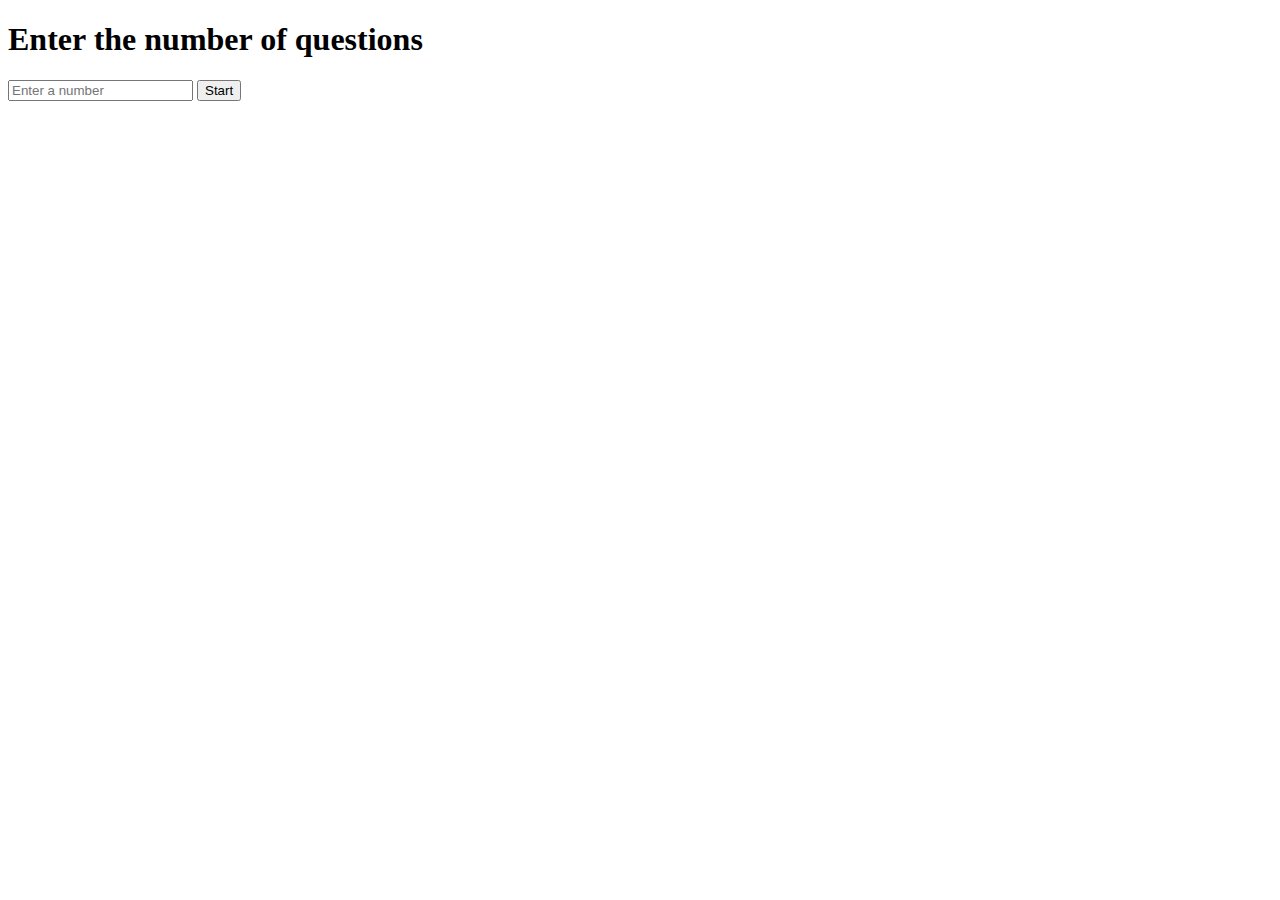
==== game.html @ 00c14b53 "Create game.html" ====
<!DOCTYPE html>
<html lang="en">
<head>
    <meta charset="UTF-8">
    <meta name="viewport" content="width=device-width, initial-scale=1.0">
    <link rel="stylesheet" href="styles.css">
    <title>True or False Game</title>
</head>
<body>
    <div class="container">
        <h1 id="title">Enter the number of questions</h1>
        <input type="number" id="questionCountInput" min="1" placeholder="Enter a number">
        <button id="startButton" onclick="startGame()">Start</button>
        <div id="questionsContainer"></div>
        <button id="submitAnswers" onclick="submitAnswers()" style="display:none;">Submit Answers</button>
    </div>
    <script src="scripts.js"></script>
</body>
</html>
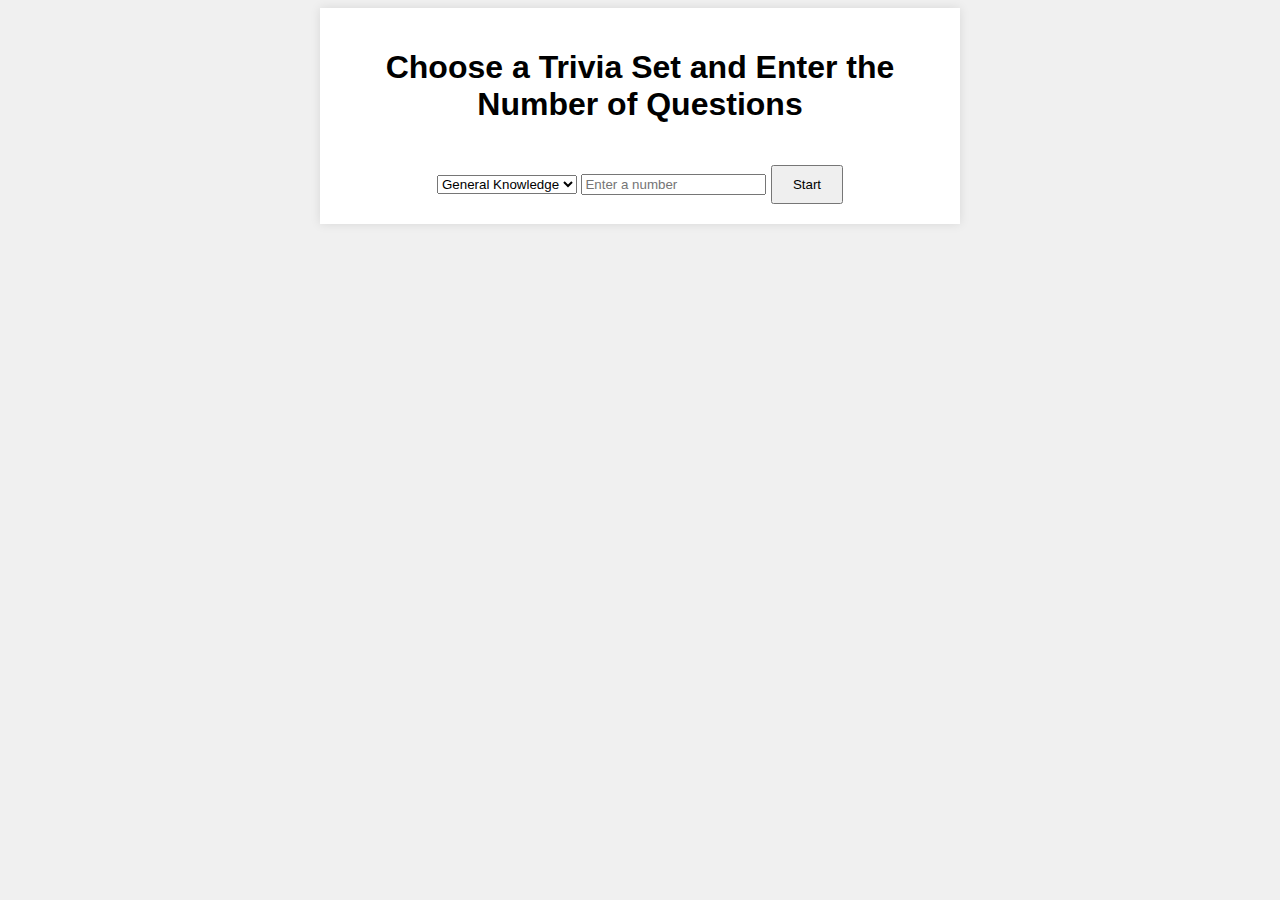
==== commit c742beaa: "Update game.html" ====
--- a/game.html
+++ b/game.html
@@ -8,12 +8,21 @@
 </head>
 <body>
     <div class="container">
-        <h1 id="title">Enter the number of questions</h1>
+        <h1 id="title">Choose a Trivia Set and Enter the Number of Questions</h1>
+        <select id="triviaSetSelect">
+            <option value="general">General Knowledge</option>
+            <option value="science">Science</option>
+            <option value="history">History</option>
+        </select>
         <input type="number" id="questionCountInput" min="1" placeholder="Enter a number">
         <button id="startButton" onclick="startGame()">Start</button>
+        <div id="sliderExplanation" style="display:none;">
+            <p>For each statement, use the slider to indicate the probability that the statement is true. The slider goes from 0% (definitely false) to 100% (definitely true).</p>
+        </div>
         <div id="questionsContainer"></div>
         <button id="submitAnswers" onclick="submitAnswers()" style="display:none;">Submit Answers</button>
     </div>
     <script src="scripts.js"></script>
 </body>
 </html>
+
--- a/styles.css
+++ b/styles.css
@@ -0,0 +1,16 @@
+body {
+    font-family: Arial, sans-serif;
+    text-align: center;
+    background-color: #f0f0f0;
+}
+.container {
+    margin: 0 auto;
+    padding: 20px;
+    max-width: 600px;
+    background-color: #fff;
+    box-shadow: 0 0 10px rgba(0,0,0,0.1);
+}
+button {
+    padding: 10px 20px;
+    margin-top: 20px;
+}
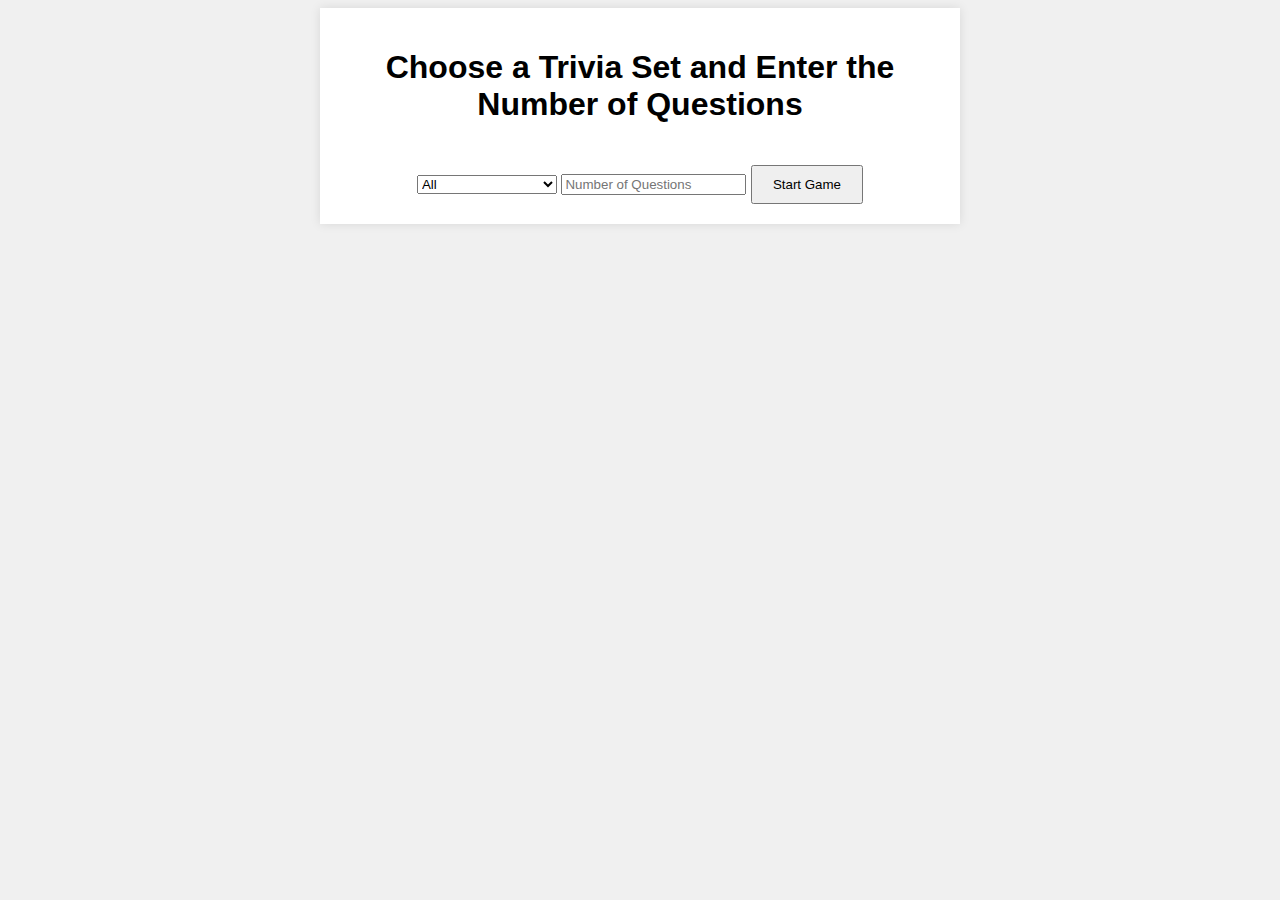
==== commit 88bb0bf8: "Update game.html" ====
--- a/game.html
+++ b/game.html
@@ -10,17 +10,22 @@
     <div class="container">
         <h1 id="title">Choose a Trivia Set and Enter the Number of Questions</h1>
         <select id="triviaSetSelect">
-            <option value="general">General Knowledge</option>
-            <option value="science">Science</option>
-            <option value="history">History</option>
+            <option value="All">All</option>
+            <option value="General Knowledge">General Knowledge</option>
+            <option value="Animals">Animals</option>
+            <option value="Food and Drink">Food and Drink</option>
+            <option value="Holidays">Holidays</option>
+            <option value="Geography">Geography</option>
+            <option value="Human Body">Human Body</option>
+            <option value="Disney">Disney</option>
+            <option value="History">History</option>
+            <option value="Science">Science</option>
         </select>
-        <input type="number" id="questionCountInput" min="1" placeholder="Enter a number">
-        <button id="startButton" onclick="startGame()">Start</button>
-        <div id="sliderExplanation" style="display:none;">
-            <p>For each statement, use the slider to indicate the probability that the statement is true. The slider goes from 0% (definitely false) to 100% (definitely true).</p>
-        </div>
+        <input type="number" id="questionCountInput" placeholder="Number of Questions">
+        <button id="startButton" onclick="startGame()">Start Game</button>
+        <h2 id="sliderExplanation" style="display:none;">Use the slider to indicate your confidence level for each question.</h2>
         <div id="questionsContainer"></div>
-        <button id="submitAnswers" onclick="submitAnswers()" style="display:none;">Submit Answers</button>
+        <button id="submitAnswers" style="display:none;" onclick="submitAnswers()">Submit Answers</button>
     </div>
     <script src="scripts.js"></script>
 </body>
